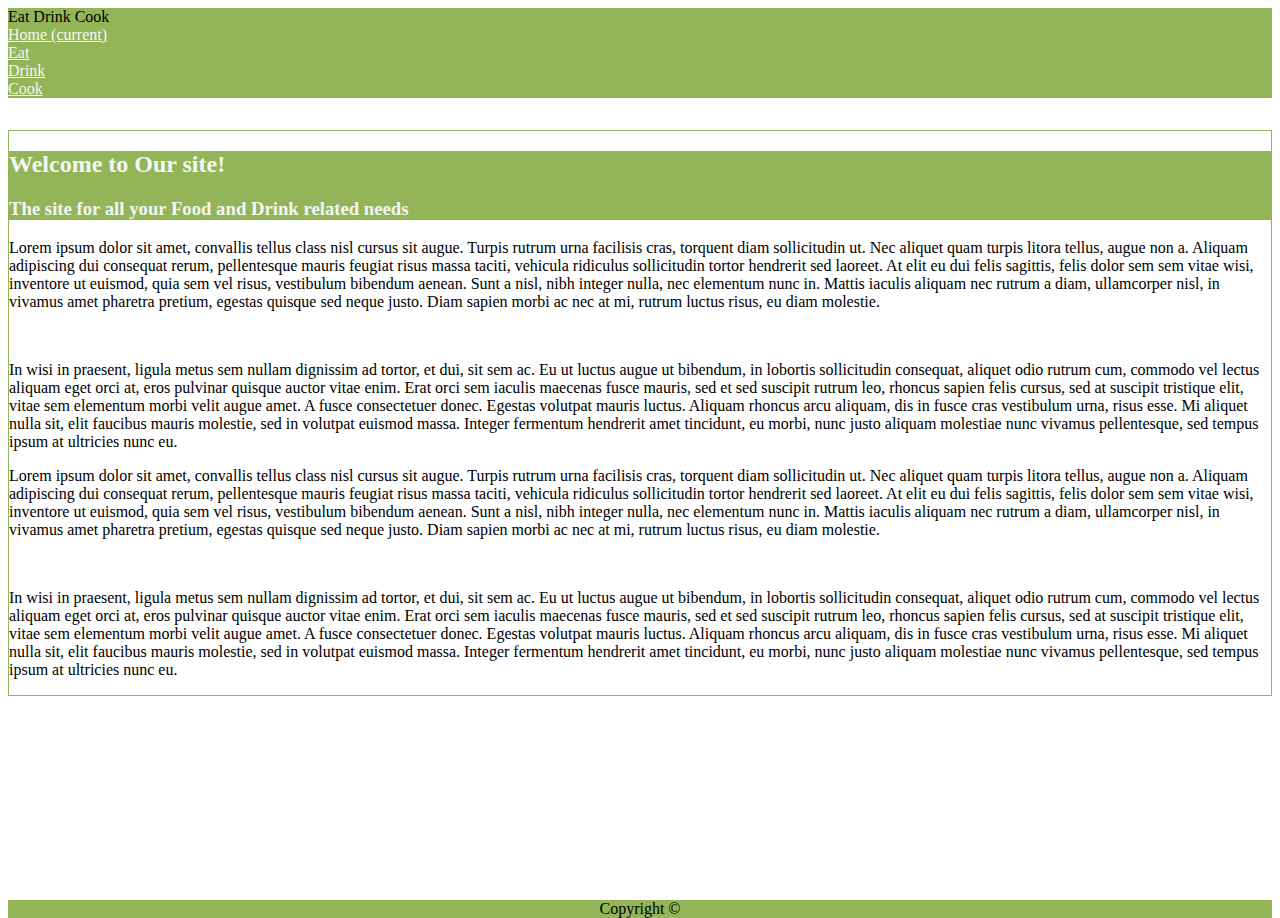
==== index.html @ 5d1a117b "updated drink.js" ====
<!DOCTYPE html>
<html lang="en-us">

<head>
    <meta charset="UTF-8">
    <meta name="viewport" content="width=device-width, initial-scale=1,shrink-to-fit=no">
    <link rel="stylesheet" href="styles/reset.css">
    <link rel="stylesheet" href="https://stackpath.bootstrapcdn.com/bootstrap/4.1.0/css/bootstrap.min.css" integrity="sha384-9gVQ4dYFwwWSjIDZnLEWnxCjeSWFphJiwGPXr1jddIhOegiu1FwO5qRGvFXOdJZ4"
        crossorigin="anonymous">
    <link rel="stylesheet" href="https://use.fontawesome.com/releases/v5.0.11/css/all.css" integrity="sha384-p2jx59pefphTFIpeqCcISO9MdVfIm4pNnsL08A6v5vaQc4owkQqxMV8kg4Yvhaw/"
        crossorigin="anonymous">
    <link rel="stylesheet" href="styles/cook.css">
    <script src="https://code.jquery.com/jquery-3.3.1.min.js" integrity="sha256-FgpCb/KJQlLNfOu91ta32o/NMZxltwRo8QtmkMRdAu8="
        crossorigin="anonymous"></script>
    <title>Eat Drink Cook</title>
</head>

<body>
<div id = "containers">
    <nav class="navbar navbar-dark" style="background-color: #92B558;">
        <span class="navbar-brand mb-0 h1">Eat Drink Cook</span>
        <div class="nav">
            <li class="nav-item">
                <a class="nav-item nav-link" href="#">Home
                    <span class="sr-only">(current)</span>
                </a>
            </li>
            <li class="nav-item">
                <a class="nav-item nav-link" href="eat.html">Eat</a>
            </li>
            <li class="nav-item">
                <a class="nav-item nav-link" href="drink.html">Drink</a>
            </li>
            <li class="nav-item">
                <a class="nav-item nav-link" href="cook.html">Cook
                    
                </a>
            </li>
        </div>
    </nav>
    <div class="container">
        <div class="row">
            <div class="col-md-12">
                <div class="card">
                    <div class="card-header">
                        <h2 class="card-title">Welcome to Our site!</h2>
                        <h3>The site for all your Food and Drink related needs</h3>
                    </div>
                    <div class="card-body">
                    <p>
                            Lorem ipsum dolor sit amet, convallis tellus class nisl cursus sit augue. Turpis rutrum urna facilisis cras, torquent diam sollicitudin ut. Nec aliquet quam turpis litora tellus, augue non a. Aliquam adipiscing dui consequat rerum, pellentesque mauris feugiat risus massa taciti, vehicula ridiculus sollicitudin tortor hendrerit sed laoreet. At elit eu dui felis sagittis, felis dolor sem sem vitae wisi, inventore ut euismod, quia sem vel risus, vestibulum bibendum aenean. Sunt a nisl, nibh integer nulla, nec elementum nunc in. Mattis iaculis aliquam nec rutrum a diam, ullamcorper nisl, in vivamus amet pharetra pretium, egestas quisque sed neque justo. Diam sapien morbi ac nec at mi, rutrum luctus risus, eu diam molestie.
                    </p>
                    
                    <br>

                    <p>

                            In wisi in praesent, ligula metus sem nullam dignissim ad tortor, et dui, sit sem ac. Eu ut luctus augue ut bibendum, in lobortis sollicitudin consequat, aliquet odio rutrum cum, commodo vel lectus aliquam eget orci at, eros pulvinar quisque auctor vitae enim. Erat orci sem iaculis maecenas fusce mauris, sed et sed suscipit rutrum leo, rhoncus sapien felis cursus, sed at suscipit tristique elit, vitae sem elementum morbi velit augue amet. A fusce consectetuer donec. Egestas volutpat mauris luctus. Aliquam rhoncus arcu aliquam, dis in fusce cras vestibulum urna, risus esse. Mi aliquet nulla sit, elit faucibus mauris molestie, sed in volutpat euismod massa. Integer fermentum hendrerit amet tincidunt, eu morbi, nunc justo aliquam molestiae nunc vivamus pellentesque, sed tempus ipsum at ultricies nunc eu.
                    </p>

                    <p>
                            Lorem ipsum dolor sit amet, convallis tellus class nisl cursus sit augue. Turpis rutrum urna facilisis cras, torquent diam sollicitudin ut. Nec aliquet quam turpis litora tellus, augue non a. Aliquam adipiscing dui consequat rerum, pellentesque mauris feugiat risus massa taciti, vehicula ridiculus sollicitudin tortor hendrerit sed laoreet. At elit eu dui felis sagittis, felis dolor sem sem vitae wisi, inventore ut euismod, quia sem vel risus, vestibulum bibendum aenean. Sunt a nisl, nibh integer nulla, nec elementum nunc in. Mattis iaculis aliquam nec rutrum a diam, ullamcorper nisl, in vivamus amet pharetra pretium, egestas quisque sed neque justo. Diam sapien morbi ac nec at mi, rutrum luctus risus, eu diam molestie.
                    </p>
                    
                    <br>

                    <p>

                            In wisi in praesent, ligula metus sem nullam dignissim ad tortor, et dui, sit sem ac. Eu ut luctus augue ut bibendum, in lobortis sollicitudin consequat, aliquet odio rutrum cum, commodo vel lectus aliquam eget orci at, eros pulvinar quisque auctor vitae enim. Erat orci sem iaculis maecenas fusce mauris, sed et sed suscipit rutrum leo, rhoncus sapien felis cursus, sed at suscipit tristique elit, vitae sem elementum morbi velit augue amet. A fusce consectetuer donec. Egestas volutpat mauris luctus. Aliquam rhoncus arcu aliquam, dis in fusce cras vestibulum urna, risus esse. Mi aliquet nulla sit, elit faucibus mauris molestie, sed in volutpat euismod massa. Integer fermentum hendrerit amet tincidunt, eu morbi, nunc justo aliquam molestiae nunc vivamus pellentesque, sed tempus ipsum at ultricies nunc eu.
                    </p>    
                    
                       
                    </div>
                </div>
            </div>
        </div>
    </div>




    <footer class="footer">
        <div class="footer text-muted">
            Copyright &#169;
        </div>
    </footer>
</div>

    <script src="script/cook.js"></script>
</body>

</html>
---- styles/cook.css ----
html, body{
    height: 100%;
}

#containers{
    min-height: 100%;
    position: relative;
}

.nav-item > a {
    color: whitesmoke;
}

#search-btn {
    margin-top: 10px;
    background-color: #92B558;
    border: 1px solid #92B558;

}
#top-search-btn {
    margin-top: 10px;
    background-color: #92B558;
    border: 1px solid #92B558; 
}
.card-header {
    background-color:  #92B558;
    color: whitesmoke;

}
.card {
    border: 1px solid  #92B558;
    margin-top: 32px;
    margin-bottom: 32px;
}

.footer{
    bottom: -5px;
    position: absolute;
    width: 100%;
    background-color: #92B558; 
    text-align: center;
}
/* Eat CSS */


/* Cook CSS */
.recipe-container{
    position: relative;
    margin-right: 20px;
    margin-bottom: 20px;
}
.recipePhoto {
    /* width: 200px; */
    max-width:100%;
    height: auto;
    padding-right: 20px;

}
/* Bar CSS */
.bar-container{
    position: relative;
    margin-right: 20px;
    margin-bottom: 30px;
}
.barPhoto{
    width: 200px; 
    height: auto;
    padding-right: 20px;
    padding-bottom: 10px;
}
.input-group{
    /* margin-left: 10px; */
    margin-top: 31px;
    float: right;
}
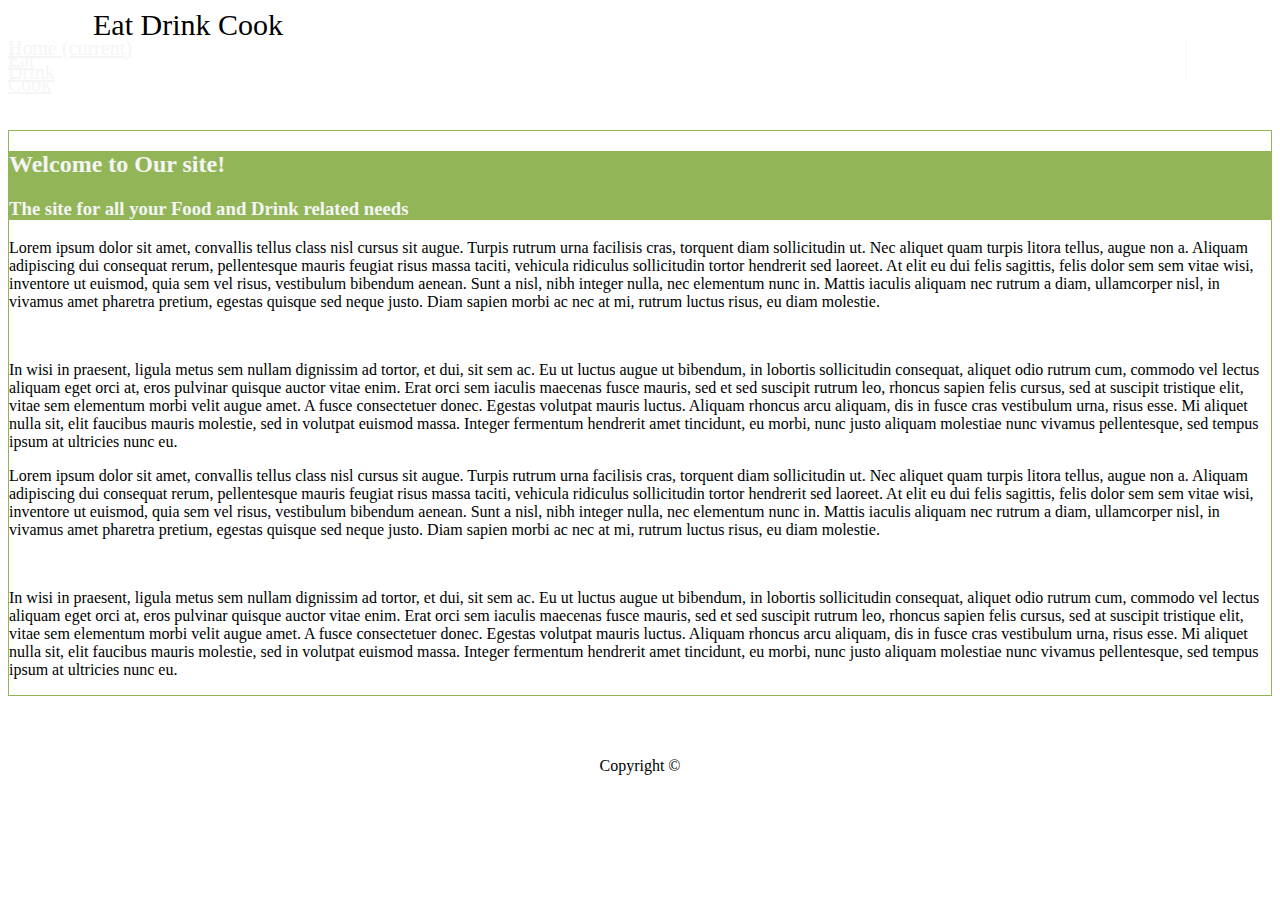
==== commit 6581f532: "navbar and footer update" ====
--- a/index.html
+++ b/index.html
@@ -16,75 +16,105 @@
 </head>
 
 <body>
-<div id = "containers">
-    <nav class="navbar navbar-dark" style="background-color: #92B558;">
-        <span class="navbar-brand mb-0 h1">Eat Drink Cook</span>
-        <div class="nav">
-            <li class="nav-item">
-                <a class="nav-item nav-link" href="#">Home
-                    <span class="sr-only">(current)</span>
-                </a>
-            </li>
-            <li class="nav-item">
-                <a class="nav-item nav-link" href="eat.html">Eat</a>
-            </li>
-            <li class="nav-item">
-                <a class="nav-item nav-link" href="drink.html">Drink</a>
-            </li>
-            <li class="nav-item">
-                <a class="nav-item nav-link" href="cook.html">Cook
-                    
-                </a>
-            </li>
-        </div>
-    </nav>
-    <div class="container">
-        <div class="row">
-            <div class="col-md-12">
-                <div class="card">
-                    <div class="card-header">
-                        <h2 class="card-title">Welcome to Our site!</h2>
-                        <h3>The site for all your Food and Drink related needs</h3>
-                    </div>
-                    <div class="card-body">
-                    <p>
-                            Lorem ipsum dolor sit amet, convallis tellus class nisl cursus sit augue. Turpis rutrum urna facilisis cras, torquent diam sollicitudin ut. Nec aliquet quam turpis litora tellus, augue non a. Aliquam adipiscing dui consequat rerum, pellentesque mauris feugiat risus massa taciti, vehicula ridiculus sollicitudin tortor hendrerit sed laoreet. At elit eu dui felis sagittis, felis dolor sem sem vitae wisi, inventore ut euismod, quia sem vel risus, vestibulum bibendum aenean. Sunt a nisl, nibh integer nulla, nec elementum nunc in. Mattis iaculis aliquam nec rutrum a diam, ullamcorper nisl, in vivamus amet pharetra pretium, egestas quisque sed neque justo. Diam sapien morbi ac nec at mi, rutrum luctus risus, eu diam molestie.
-                    </p>
-                    
-                    <br>
+    <div id="containers">
+        <nav class="navbar navbar-dark">
+            <span class="navbar-brand mb-0 h1">Eat Drink Cook</span>
+            <div class="nav">
+                <li class="nav-item">
+                    <a class="nav-item nav-link" href="#">Home
+                        <span class="sr-only">(current)</span>
+                    </a>
+                </li>
+                <li class="nav-item">
+                    <a class="nav-item nav-link" href="eat.html">Eat</a>
+                </li>
+                <li class="nav-item">
+                    <a class="nav-item nav-link" href="drink.html">Drink</a>
+                </li>
+                <li class="nav-item">
+                    <a class="nav-item nav-link" href="cook.html">Cook
 
-                    <p>
+                    </a>
+                </li>
+            </div>
+        </nav>
+        <div class="container">
+            <div class="row">
+                <div class="col-md-12">
+                    <div class="card">
+                        <div class="card-header">
+                            <h2 class="card-title">Welcome to Our site!</h2>
+                            <h3>The site for all your Food and Drink related needs</h3>
+                        </div>
+                        <div class="card-body">
+                            <p>
+                                Lorem ipsum dolor sit amet, convallis tellus class nisl cursus sit augue. Turpis rutrum urna facilisis cras, torquent diam
+                                sollicitudin ut. Nec aliquet quam turpis litora tellus, augue non a. Aliquam adipiscing dui
+                                consequat rerum, pellentesque mauris feugiat risus massa taciti, vehicula ridiculus sollicitudin
+                                tortor hendrerit sed laoreet. At elit eu dui felis sagittis, felis dolor sem sem vitae wisi,
+                                inventore ut euismod, quia sem vel risus, vestibulum bibendum aenean. Sunt a nisl, nibh integer
+                                nulla, nec elementum nunc in. Mattis iaculis aliquam nec rutrum a diam, ullamcorper nisl,
+                                in vivamus amet pharetra pretium, egestas quisque sed neque justo. Diam sapien morbi ac nec
+                                at mi, rutrum luctus risus, eu diam molestie.
+                            </p>
 
-                            In wisi in praesent, ligula metus sem nullam dignissim ad tortor, et dui, sit sem ac. Eu ut luctus augue ut bibendum, in lobortis sollicitudin consequat, aliquet odio rutrum cum, commodo vel lectus aliquam eget orci at, eros pulvinar quisque auctor vitae enim. Erat orci sem iaculis maecenas fusce mauris, sed et sed suscipit rutrum leo, rhoncus sapien felis cursus, sed at suscipit tristique elit, vitae sem elementum morbi velit augue amet. A fusce consectetuer donec. Egestas volutpat mauris luctus. Aliquam rhoncus arcu aliquam, dis in fusce cras vestibulum urna, risus esse. Mi aliquet nulla sit, elit faucibus mauris molestie, sed in volutpat euismod massa. Integer fermentum hendrerit amet tincidunt, eu morbi, nunc justo aliquam molestiae nunc vivamus pellentesque, sed tempus ipsum at ultricies nunc eu.
-                    </p>
+                            <br>
 
-                    <p>
-                            Lorem ipsum dolor sit amet, convallis tellus class nisl cursus sit augue. Turpis rutrum urna facilisis cras, torquent diam sollicitudin ut. Nec aliquet quam turpis litora tellus, augue non a. Aliquam adipiscing dui consequat rerum, pellentesque mauris feugiat risus massa taciti, vehicula ridiculus sollicitudin tortor hendrerit sed laoreet. At elit eu dui felis sagittis, felis dolor sem sem vitae wisi, inventore ut euismod, quia sem vel risus, vestibulum bibendum aenean. Sunt a nisl, nibh integer nulla, nec elementum nunc in. Mattis iaculis aliquam nec rutrum a diam, ullamcorper nisl, in vivamus amet pharetra pretium, egestas quisque sed neque justo. Diam sapien morbi ac nec at mi, rutrum luctus risus, eu diam molestie.
-                    </p>
-                    
-                    <br>
+                            <p>
 
-                    <p>
+                                In wisi in praesent, ligula metus sem nullam dignissim ad tortor, et dui, sit sem ac. Eu ut luctus augue ut bibendum, in
+                                lobortis sollicitudin consequat, aliquet odio rutrum cum, commodo vel lectus aliquam eget
+                                orci at, eros pulvinar quisque auctor vitae enim. Erat orci sem iaculis maecenas fusce mauris,
+                                sed et sed suscipit rutrum leo, rhoncus sapien felis cursus, sed at suscipit tristique elit,
+                                vitae sem elementum morbi velit augue amet. A fusce consectetuer donec. Egestas volutpat
+                                mauris luctus. Aliquam rhoncus arcu aliquam, dis in fusce cras vestibulum urna, risus esse.
+                                Mi aliquet nulla sit, elit faucibus mauris molestie, sed in volutpat euismod massa. Integer
+                                fermentum hendrerit amet tincidunt, eu morbi, nunc justo aliquam molestiae nunc vivamus pellentesque,
+                                sed tempus ipsum at ultricies nunc eu.
+                            </p>
 
-                            In wisi in praesent, ligula metus sem nullam dignissim ad tortor, et dui, sit sem ac. Eu ut luctus augue ut bibendum, in lobortis sollicitudin consequat, aliquet odio rutrum cum, commodo vel lectus aliquam eget orci at, eros pulvinar quisque auctor vitae enim. Erat orci sem iaculis maecenas fusce mauris, sed et sed suscipit rutrum leo, rhoncus sapien felis cursus, sed at suscipit tristique elit, vitae sem elementum morbi velit augue amet. A fusce consectetuer donec. Egestas volutpat mauris luctus. Aliquam rhoncus arcu aliquam, dis in fusce cras vestibulum urna, risus esse. Mi aliquet nulla sit, elit faucibus mauris molestie, sed in volutpat euismod massa. Integer fermentum hendrerit amet tincidunt, eu morbi, nunc justo aliquam molestiae nunc vivamus pellentesque, sed tempus ipsum at ultricies nunc eu.
-                    </p>    
-                    
-                       
+                            <p>
+                                Lorem ipsum dolor sit amet, convallis tellus class nisl cursus sit augue. Turpis rutrum urna facilisis cras, torquent diam
+                                sollicitudin ut. Nec aliquet quam turpis litora tellus, augue non a. Aliquam adipiscing dui
+                                consequat rerum, pellentesque mauris feugiat risus massa taciti, vehicula ridiculus sollicitudin
+                                tortor hendrerit sed laoreet. At elit eu dui felis sagittis, felis dolor sem sem vitae wisi,
+                                inventore ut euismod, quia sem vel risus, vestibulum bibendum aenean. Sunt a nisl, nibh integer
+                                nulla, nec elementum nunc in. Mattis iaculis aliquam nec rutrum a diam, ullamcorper nisl,
+                                in vivamus amet pharetra pretium, egestas quisque sed neque justo. Diam sapien morbi ac nec
+                                at mi, rutrum luctus risus, eu diam molestie.
+                            </p>
+
+                            <br>
+
+                            <p>
+
+                                In wisi in praesent, ligula metus sem nullam dignissim ad tortor, et dui, sit sem ac. Eu ut luctus augue ut bibendum, in
+                                lobortis sollicitudin consequat, aliquet odio rutrum cum, commodo vel lectus aliquam eget
+                                orci at, eros pulvinar quisque auctor vitae enim. Erat orci sem iaculis maecenas fusce mauris,
+                                sed et sed suscipit rutrum leo, rhoncus sapien felis cursus, sed at suscipit tristique elit,
+                                vitae sem elementum morbi velit augue amet. A fusce consectetuer donec. Egestas volutpat
+                                mauris luctus. Aliquam rhoncus arcu aliquam, dis in fusce cras vestibulum urna, risus esse.
+                                Mi aliquet nulla sit, elit faucibus mauris molestie, sed in volutpat euismod massa. Integer
+                                fermentum hendrerit amet tincidunt, eu morbi, nunc justo aliquam molestiae nunc vivamus pellentesque,
+                                sed tempus ipsum at ultricies nunc eu.
+                            </p>
+
+
+                        </div>
                     </div>
                 </div>
             </div>
         </div>
-    </div>
 
 
 
 
-    <footer class="footer">
-        <div class="footer text-muted">
-            Copyright &#169;
-        </div>
-    </footer>
-</div>
+        <footer class="footer">
+            <div class="footer text-white">
+                Copyright &#169;
+            </div>
+        </footer>
+    </div>
 
     <script src="script/cook.js"></script>
 </body>
--- a/styles/cook.css
+++ b/styles/cook.css
@@ -1,75 +1,116 @@
-html, body{
+html,
+body {
     height: 100%;
 }
 
-#containers{
-    min-height: 100%;
+/**********Navbar**********/
+
+.navbar {
+    height: 90px;
     position: relative;
+    background-image: url("https://vignette.wikia.nocookie.net/nconspicuous/images/9/97/Navbar-background-fitted.jpg/revision/latest?cb=20130130201603");
 }
 
-.nav-item > a {
+.nav-item>a {
     color: whitesmoke;
 }
+
+.navbar-brand {
+    margin-left: 85px;
+    font-size: 30px;
+}
+
+.nav {
+    margin-right: 85px;
+    font-size: 20px;
+}
+
+li {
+    border-right: 1px solid whitesmoke;
+    line-height: 60%;
+}
+
+li:last-child {
+    border-right: none;
+}
+
+a:hover {
+    color: grey;
+}
+
+/**************Main**************/
 
 #search-btn {
     margin-top: 10px;
     background-color: #92B558;
     border: 1px solid #92B558;
+}
 
-}
 #top-search-btn {
     margin-top: 10px;
     background-color: #92B558;
-    border: 1px solid #92B558; 
+    border: 1px solid #92B558;
 }
+
 .card-header {
-    background-color:  #92B558;
+    background-color: #92B558;
     color: whitesmoke;
+}
 
-}
 .card {
-    border: 1px solid  #92B558;
+    border: 1px solid #92B558;
     margin-top: 32px;
     margin-bottom: 32px;
 }
 
-.footer{
+/*************Footer**********/
+
+.footer {
     bottom: -5px;
-    position: absolute;
+    position: relative;
     width: 100%;
-    background-color: #92B558; 
     text-align: center;
+    height: 55px;
+    line-height: 55px;
+    background-image: url("http://biketech21.sg/wp-content/uploads/2014/09/footer-background.png");
+    background-repeat: no-repeat;
+    background-size: 100% 100%;
 }
-/* Eat CSS */
 
+/********** Eat CSS *************/
 
-/* Cook CSS */
-.recipe-container{
+/************ Bar CSS ************/
+
+.bar-container {
+    position: relative;
+    margin-right: 20px;
+    margin-bottom: 30px;
+}
+
+.barPhoto {
+    width: 200px;
+    height: auto;
+    padding-right: 20px;
+    padding-bottom: 10px;
+}
+
+.input-group {
+    /* margin-left: 10px; */
+    margin-top: 31px;
+    float: right;
+}
+
+/********** Cook CSS ************/
+
+.recipe-container {
     position: relative;
     margin-right: 20px;
     margin-bottom: 20px;
 }
+
 .recipePhoto {
     /* width: 200px; */
-    max-width:100%;
+    max-width: 100%;
     height: auto;
     padding-right: 20px;
-
-}
-/* Bar CSS */
-.bar-container{
-    position: relative;
-    margin-right: 20px;
-    margin-bottom: 30px;
-}
-.barPhoto{
-    width: 200px; 
-    height: auto;
-    padding-right: 20px;
-    padding-bottom: 10px;
-}
-.input-group{
-    /* margin-left: 10px; */
-    margin-top: 31px;
-    float: right;
 }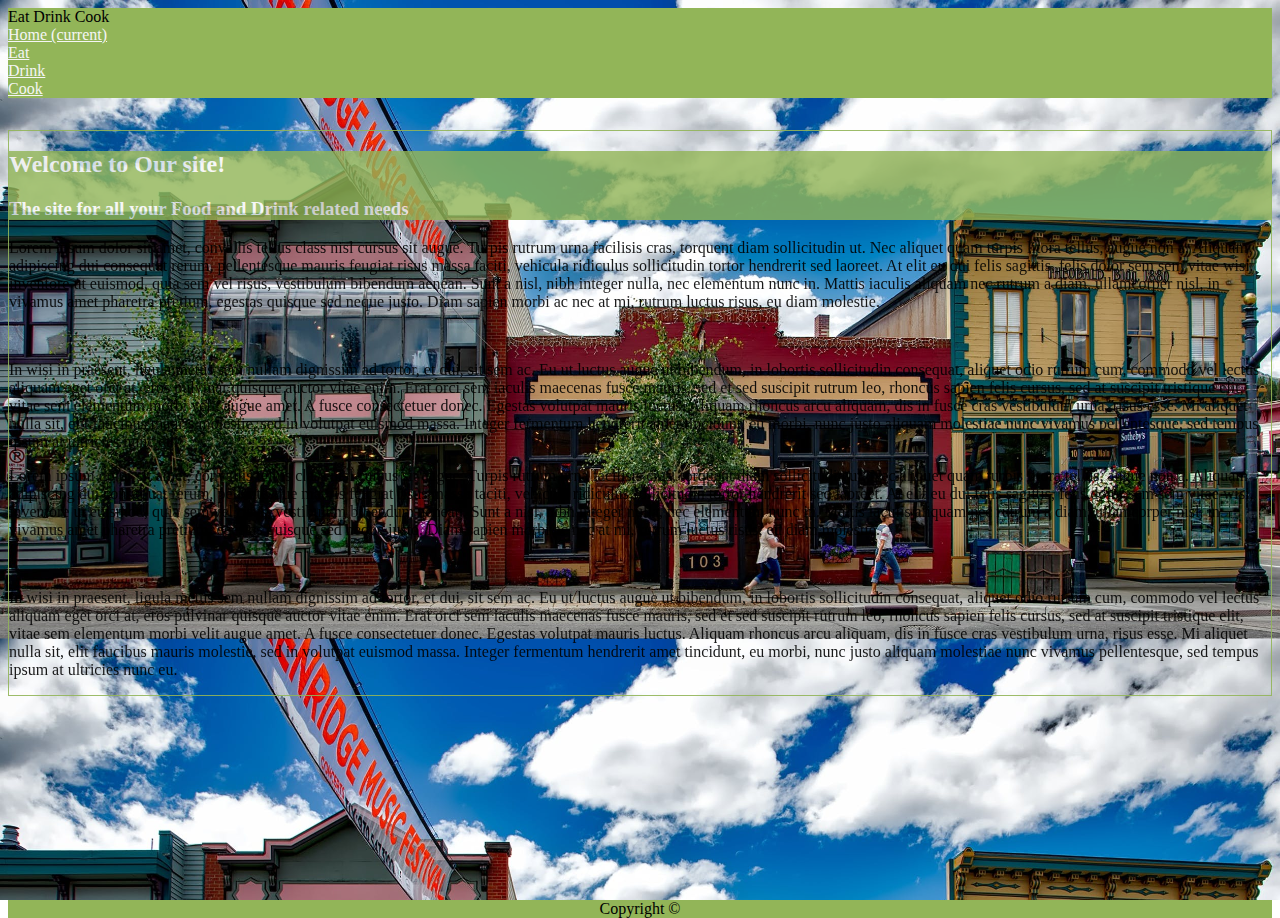
==== commit 91a8da87: "background images, card opacity" ====
--- a/index.html
+++ b/index.html
@@ -15,106 +15,76 @@
     <title>Eat Drink Cook</title>
 </head>
 
-<body>
-    <div id="containers">
-        <nav class="navbar navbar-dark">
-            <span class="navbar-brand mb-0 h1">Eat Drink Cook</span>
-            <div class="nav">
-                <li class="nav-item">
-                    <a class="nav-item nav-link" href="#">Home
-                        <span class="sr-only">(current)</span>
-                    </a>
-                </li>
-                <li class="nav-item">
-                    <a class="nav-item nav-link" href="eat.html">Eat</a>
-                </li>
-                <li class="nav-item">
-                    <a class="nav-item nav-link" href="drink.html">Drink</a>
-                </li>
-                <li class="nav-item">
-                    <a class="nav-item nav-link" href="cook.html">Cook
+<body class="homeBody">
+<div id = "containers">
+    <nav class="navbar navbar-dark" style="background-color: #92B558;">
+        <span class="navbar-brand mb-0 h1">Eat Drink Cook</span>
+        <div class="nav">
+            <li class="nav-item">
+                <a class="nav-item nav-link" href="#">Home
+                    <span class="sr-only">(current)</span>
+                </a>
+            </li>
+            <li class="nav-item">
+                <a class="nav-item nav-link" href="eat.html">Eat</a>
+            </li>
+            <li class="nav-item">
+                <a class="nav-item nav-link" href="drink.html">Drink</a>
+            </li>
+            <li class="nav-item">
+                <a class="nav-item nav-link" href="cook.html">Cook
+                    
+                </a>
+            </li>
+        </div>
+    </nav>
+    <div class="container">
+        <div class="row">
+            <div class="col-md-12">
+                <div class="card">
+                    <div class="card-header">
+                        <h2 class="card-title">Welcome to Our site!</h2>
+                        <h3>The site for all your Food and Drink related needs</h3>
+                    </div>
+                    <div class="card-body">
+                    <p>
+                            Lorem ipsum dolor sit amet, convallis tellus class nisl cursus sit augue. Turpis rutrum urna facilisis cras, torquent diam sollicitudin ut. Nec aliquet quam turpis litora tellus, augue non a. Aliquam adipiscing dui consequat rerum, pellentesque mauris feugiat risus massa taciti, vehicula ridiculus sollicitudin tortor hendrerit sed laoreet. At elit eu dui felis sagittis, felis dolor sem sem vitae wisi, inventore ut euismod, quia sem vel risus, vestibulum bibendum aenean. Sunt a nisl, nibh integer nulla, nec elementum nunc in. Mattis iaculis aliquam nec rutrum a diam, ullamcorper nisl, in vivamus amet pharetra pretium, egestas quisque sed neque justo. Diam sapien morbi ac nec at mi, rutrum luctus risus, eu diam molestie.
+                    </p>
+                    
+                    <br>
 
-                    </a>
-                </li>
-            </div>
-        </nav>
-        <div class="container">
-            <div class="row">
-                <div class="col-md-12">
-                    <div class="card">
-                        <div class="card-header">
-                            <h2 class="card-title">Welcome to Our site!</h2>
-                            <h3>The site for all your Food and Drink related needs</h3>
-                        </div>
-                        <div class="card-body">
-                            <p>
-                                Lorem ipsum dolor sit amet, convallis tellus class nisl cursus sit augue. Turpis rutrum urna facilisis cras, torquent diam
-                                sollicitudin ut. Nec aliquet quam turpis litora tellus, augue non a. Aliquam adipiscing dui
-                                consequat rerum, pellentesque mauris feugiat risus massa taciti, vehicula ridiculus sollicitudin
-                                tortor hendrerit sed laoreet. At elit eu dui felis sagittis, felis dolor sem sem vitae wisi,
-                                inventore ut euismod, quia sem vel risus, vestibulum bibendum aenean. Sunt a nisl, nibh integer
-                                nulla, nec elementum nunc in. Mattis iaculis aliquam nec rutrum a diam, ullamcorper nisl,
-                                in vivamus amet pharetra pretium, egestas quisque sed neque justo. Diam sapien morbi ac nec
-                                at mi, rutrum luctus risus, eu diam molestie.
-                            </p>
+                    <p>
 
-                            <br>
+                            In wisi in praesent, ligula metus sem nullam dignissim ad tortor, et dui, sit sem ac. Eu ut luctus augue ut bibendum, in lobortis sollicitudin consequat, aliquet odio rutrum cum, commodo vel lectus aliquam eget orci at, eros pulvinar quisque auctor vitae enim. Erat orci sem iaculis maecenas fusce mauris, sed et sed suscipit rutrum leo, rhoncus sapien felis cursus, sed at suscipit tristique elit, vitae sem elementum morbi velit augue amet. A fusce consectetuer donec. Egestas volutpat mauris luctus. Aliquam rhoncus arcu aliquam, dis in fusce cras vestibulum urna, risus esse. Mi aliquet nulla sit, elit faucibus mauris molestie, sed in volutpat euismod massa. Integer fermentum hendrerit amet tincidunt, eu morbi, nunc justo aliquam molestiae nunc vivamus pellentesque, sed tempus ipsum at ultricies nunc eu.
+                    </p>
 
-                            <p>
+                    <p>
+                            Lorem ipsum dolor sit amet, convallis tellus class nisl cursus sit augue. Turpis rutrum urna facilisis cras, torquent diam sollicitudin ut. Nec aliquet quam turpis litora tellus, augue non a. Aliquam adipiscing dui consequat rerum, pellentesque mauris feugiat risus massa taciti, vehicula ridiculus sollicitudin tortor hendrerit sed laoreet. At elit eu dui felis sagittis, felis dolor sem sem vitae wisi, inventore ut euismod, quia sem vel risus, vestibulum bibendum aenean. Sunt a nisl, nibh integer nulla, nec elementum nunc in. Mattis iaculis aliquam nec rutrum a diam, ullamcorper nisl, in vivamus amet pharetra pretium, egestas quisque sed neque justo. Diam sapien morbi ac nec at mi, rutrum luctus risus, eu diam molestie.
+                    </p>
+                    
+                    <br>
 
-                                In wisi in praesent, ligula metus sem nullam dignissim ad tortor, et dui, sit sem ac. Eu ut luctus augue ut bibendum, in
-                                lobortis sollicitudin consequat, aliquet odio rutrum cum, commodo vel lectus aliquam eget
-                                orci at, eros pulvinar quisque auctor vitae enim. Erat orci sem iaculis maecenas fusce mauris,
-                                sed et sed suscipit rutrum leo, rhoncus sapien felis cursus, sed at suscipit tristique elit,
-                                vitae sem elementum morbi velit augue amet. A fusce consectetuer donec. Egestas volutpat
-                                mauris luctus. Aliquam rhoncus arcu aliquam, dis in fusce cras vestibulum urna, risus esse.
-                                Mi aliquet nulla sit, elit faucibus mauris molestie, sed in volutpat euismod massa. Integer
-                                fermentum hendrerit amet tincidunt, eu morbi, nunc justo aliquam molestiae nunc vivamus pellentesque,
-                                sed tempus ipsum at ultricies nunc eu.
-                            </p>
+                    <p>
 
-                            <p>
-                                Lorem ipsum dolor sit amet, convallis tellus class nisl cursus sit augue. Turpis rutrum urna facilisis cras, torquent diam
-                                sollicitudin ut. Nec aliquet quam turpis litora tellus, augue non a. Aliquam adipiscing dui
-                                consequat rerum, pellentesque mauris feugiat risus massa taciti, vehicula ridiculus sollicitudin
-                                tortor hendrerit sed laoreet. At elit eu dui felis sagittis, felis dolor sem sem vitae wisi,
-                                inventore ut euismod, quia sem vel risus, vestibulum bibendum aenean. Sunt a nisl, nibh integer
-                                nulla, nec elementum nunc in. Mattis iaculis aliquam nec rutrum a diam, ullamcorper nisl,
-                                in vivamus amet pharetra pretium, egestas quisque sed neque justo. Diam sapien morbi ac nec
-                                at mi, rutrum luctus risus, eu diam molestie.
-                            </p>
-
-                            <br>
-
-                            <p>
-
-                                In wisi in praesent, ligula metus sem nullam dignissim ad tortor, et dui, sit sem ac. Eu ut luctus augue ut bibendum, in
-                                lobortis sollicitudin consequat, aliquet odio rutrum cum, commodo vel lectus aliquam eget
-                                orci at, eros pulvinar quisque auctor vitae enim. Erat orci sem iaculis maecenas fusce mauris,
-                                sed et sed suscipit rutrum leo, rhoncus sapien felis cursus, sed at suscipit tristique elit,
-                                vitae sem elementum morbi velit augue amet. A fusce consectetuer donec. Egestas volutpat
-                                mauris luctus. Aliquam rhoncus arcu aliquam, dis in fusce cras vestibulum urna, risus esse.
-                                Mi aliquet nulla sit, elit faucibus mauris molestie, sed in volutpat euismod massa. Integer
-                                fermentum hendrerit amet tincidunt, eu morbi, nunc justo aliquam molestiae nunc vivamus pellentesque,
-                                sed tempus ipsum at ultricies nunc eu.
-                            </p>
-
-
-                        </div>
+                            In wisi in praesent, ligula metus sem nullam dignissim ad tortor, et dui, sit sem ac. Eu ut luctus augue ut bibendum, in lobortis sollicitudin consequat, aliquet odio rutrum cum, commodo vel lectus aliquam eget orci at, eros pulvinar quisque auctor vitae enim. Erat orci sem iaculis maecenas fusce mauris, sed et sed suscipit rutrum leo, rhoncus sapien felis cursus, sed at suscipit tristique elit, vitae sem elementum morbi velit augue amet. A fusce consectetuer donec. Egestas volutpat mauris luctus. Aliquam rhoncus arcu aliquam, dis in fusce cras vestibulum urna, risus esse. Mi aliquet nulla sit, elit faucibus mauris molestie, sed in volutpat euismod massa. Integer fermentum hendrerit amet tincidunt, eu morbi, nunc justo aliquam molestiae nunc vivamus pellentesque, sed tempus ipsum at ultricies nunc eu.
+                    </p>    
+                    
+                       
                     </div>
                 </div>
             </div>
         </div>
+    </div>
 
 
 
 
-        <footer class="footer">
-            <div class="footer text-white">
-                Copyright &#169;
-            </div>
-        </footer>
-    </div>
+    <footer class="footer">
+        <div class="footer text-muted">
+            Copyright &#169;
+        </div>
+    </footer>
+</div>
 
     <script src="script/cook.js"></script>
 </body>
--- a/styles/cook.css
+++ b/styles/cook.css
@@ -1,116 +1,101 @@
-html,
-body {
+html, body{
     height: 100%;
 }
 
-/**********Navbar**********/
-
-.navbar {
-    height: 90px;
-    position: relative;
-    background-image: url("https://vignette.wikia.nocookie.net/nconspicuous/images/9/97/Navbar-background-fitted.jpg/revision/latest?cb=20130130201603");
+.drinkBody {
+    background: url("../images/drinkPage2.jpeg");
+    background-size: 100%;
+    background-attachment: fixed;
 }
 
-.nav-item>a {
+.eatBody {
+    background: url("../images/eatPage.jpeg");
+    background-size: 100%;
+    background-attachment: fixed;
+}
+
+.cookBody {
+    background: url("../images/cookPage.jpeg");
+    background-size: 100%;
+    background-attachment: fixed;
+}
+
+.homeBody {
+    background: url("../images/homeBody.jpeg");
+    background-size: 100%;
+    background-attachment: fixed;
+}
+
+#containers{
+    min-height: 100%;
+    position: relative;
+}
+
+.nav-item > a {
     color: whitesmoke;
 }
-
-.navbar-brand {
-    margin-left: 85px;
-    font-size: 30px;
-}
-
-.nav {
-    margin-right: 85px;
-    font-size: 20px;
-}
-
-li {
-    border-right: 1px solid whitesmoke;
-    line-height: 60%;
-}
-
-li:last-child {
-    border-right: none;
-}
-
-a:hover {
-    color: grey;
-}
-
-/**************Main**************/
 
 #search-btn {
     margin-top: 10px;
     background-color: #92B558;
     border: 1px solid #92B558;
+
 }
-
 #top-search-btn {
     margin-top: 10px;
     background-color: #92B558;
-    border: 1px solid #92B558;
+    border: 1px solid #92B558; 
+}
+.card-header {
+    background-color:  #92B558;
+    color: whitesmoke;
+    opacity: 0.9;
+
+}
+.card {
+    border: 1px solid  #92B558;
+    margin-top: 32px;
+    margin-bottom: 32px;
+    opacity: 0.9;
 }
 
-.card-header {
-    background-color: #92B558;
-    color: whitesmoke;
+.footer{
+    bottom: -5px;
+    position: absolute;
+    width: 100%;
+    background-color: #92B558; 
+    text-align: center;
 }
+/* Eat CSS */
 
-.card {
-    border: 1px solid #92B558;
-    margin-top: 32px;
-    margin-bottom: 32px;
+
+/* Cook CSS */
+.recipe-container{
+    position: relative;
+    margin-right: 20px;
+    margin-bottom: 20px;
 }
+.recipePhoto {
+    /* width: 200px; */
+    max-width:100%;
+    height: auto;
+    padding-right: 20px;
 
-/*************Footer**********/
-
-.footer {
-    bottom: -5px;
-    position: relative;
-    width: 100%;
-    text-align: center;
-    height: 55px;
-    line-height: 55px;
-    background-image: url("http://biketech21.sg/wp-content/uploads/2014/09/footer-background.png");
-    background-repeat: no-repeat;
-    background-size: 100% 100%;
 }
-
-/********** Eat CSS *************/
-
-/************ Bar CSS ************/
-
-.bar-container {
+/* Bar CSS */
+.bar-container{
     position: relative;
     margin-right: 20px;
     margin-bottom: 30px;
 }
-
-.barPhoto {
-    width: 200px;
+.barPhoto{
+    width: 200px; 
     height: auto;
     padding-right: 20px;
     padding-bottom: 10px;
 }
-
-.input-group {
+.input-group{
     /* margin-left: 10px; */
     margin-top: 31px;
     float: right;
-}
-
-/********** Cook CSS ************/
-
-.recipe-container {
-    position: relative;
-    margin-right: 20px;
-    margin-bottom: 20px;
-}
-
-.recipePhoto {
-    /* width: 200px; */
-    max-width: 100%;
-    height: auto;
-    padding-right: 20px;
 }